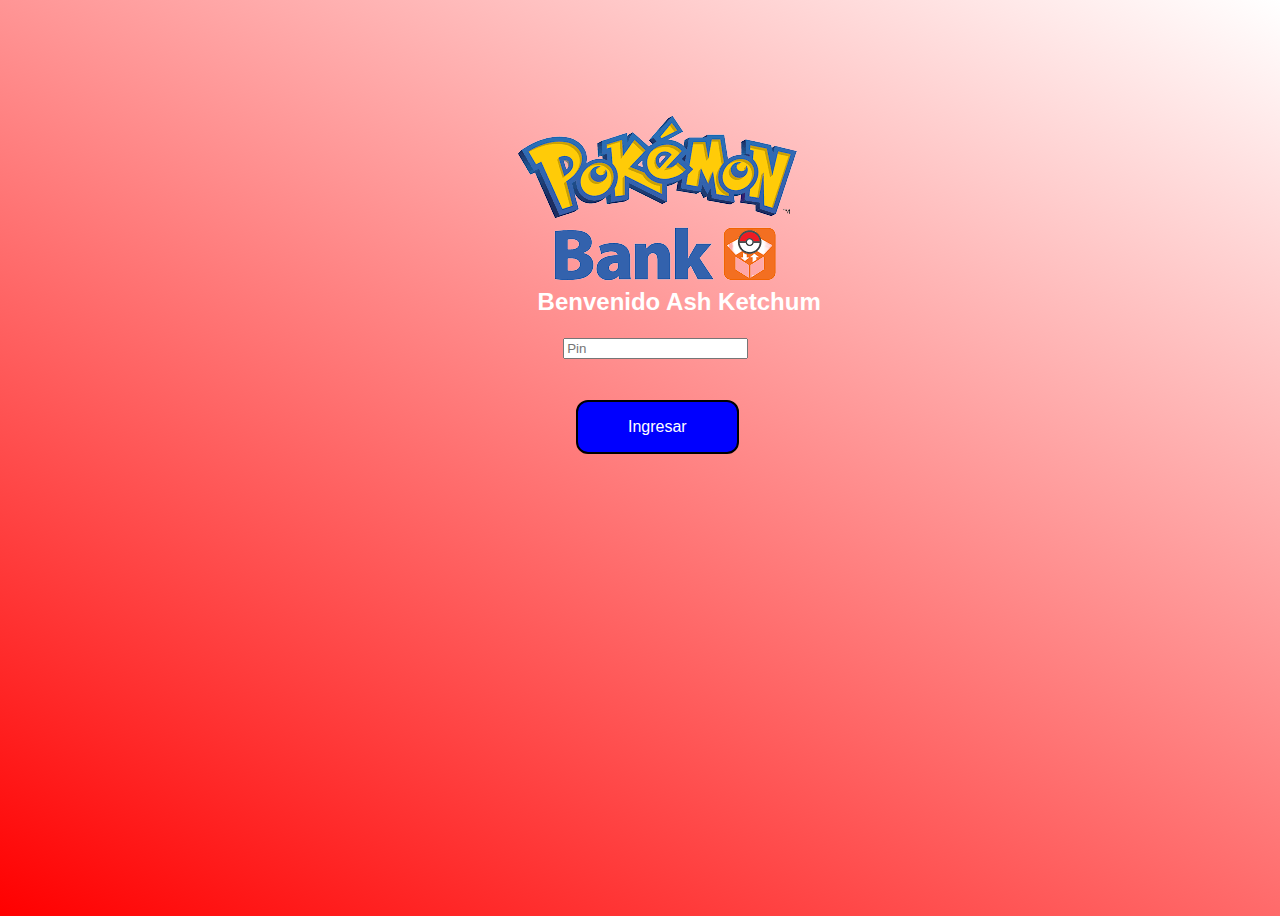
==== index.html @ 60936144 "Primer commit" ====
<!DOCTYPE html>
<html lang="en">
  <head>
    <meta charset="UTF-8" />
    <meta name="viewport" content="width=device-width, initial-scale=1.0" />
    <title>CM221973 LIC Fase 1</title>
    <link href="estilo.css" rel="stylesheet" type="text/css" />
    <link
      href="https://cdn.jsdelivr.net/npm/bootstrap@5.2.2/dist/css/bootstrap.min.css"
      rel="stylesheet"
      integrity="sha384-Zenh87qX5JnK2Jl0vWa8Ck2rdkQ2Bzep5IDxbcnCeuOxjzrPF/et3URy9Bv1WTRi"
      crossorigin="anonymous"
    />
  </head>
  <body>
    <div class="container-fluid"> <!--crea contenedor que ocupa el ancho completo del viewport, ocupa todo el ancho disponible en la ventana del navegador.-->
      <div id="img">
        <!--ALT texto alternativo, describe el contenido o la función de la imagen en caso de que la imagen no se pueda cargar correctamente o no esté disponible para el usuario-->
        <img src="img/imagenLogin.png" alt="user-login" />
        <div id="p1"> <!--El id p1 se usa para llamar el formato que está en el CSS-->
          <p1 class="text">Benvenido Ash Ketchum</p1>
        </div>
        <form method="post" action="menu/menu.html" id="frm">
          <div id="lab1">
            <br>
            <!-- <label for="contrasena"><b>Contraseña: </b></label> -->
            <input
              type="password"
              name="contrasena"
              id="contrasena"
              value=""
              placeholder="Pin"
              minlength="4"
              maxlength="4"
              required
            />
          </div>
          <div id="int1">
            <input class="button" type="submit" value="Ingresar" class="boton agregar" />
          </div>
        </form>
      </div>
    </div>
  </body>
</html>
---- estilo.css ----
/*boton agregar */
.button {
  background-color: blue;
  border-radius: 12px;
  border: none;
  color: white;
  padding: 16px 50px;
  text-align: center;
  font-size: 16px;
  border: 2px solid black;
}

.button:hover {
  background-color: yellow; /*color de fondo cuando se pasa el mouse en el botón*/
  color: blue; /*color de texto cuando se pasa el mouse en el botón*/
}

body {
  display: flex; /*modelo de diseño flexible (Flexbox)*/
  align-items: center; /*aplica al contenedor flex <body>, alinea verticalmente los elementos secundarios (elementos dentro del <body>) en el centro del contenedor*/
  justify-content: center; /*aplica al contenedor flex <body>, alinea horizontalmente los elementos secundarios (elementos dentro del <body>) en el centro del contenedor*/
  height: 100vh; /*altura del <body> al 100% del viewport height (altura de la ventana del navegador), el <body> ocupará toda la altura visible de la ventana del navegador*/
  font-family: Arial, Helvetica, sans-serif; /*establece la fuente para texto dentro del <body>. Si el navegador no encuentra la fuente Arial, utilizará Helvetica como alternativa, si no la fuente genérica sans-serif*/
  background: linear-gradient(27deg, #FF0000 0%, #FFFFFF 100%); /*fondo degradado para el <body> por función linear-gradient(). El degradado es de color rojo en un ángulo de 27 grados para el 0% del área, y cambia a color blanco para el 100% del área*/
}

.text {
  text-align: center;
  font-size: 1.5rem;
  font-weight: 600;
  color: #fff;
  margin-bottom: 25px;
}

div#img {
  position: absolute;
  top: 7em;
  left: 40vw;
  width: 6vw;
}

div#int1 {
  position: absolute;
  top: 18em;
  left: 5vw;
  width: 1vw;
}

div#lab1 {
  position: absolute;
  top: 13em;
  left: 4vw;
  width: 1vw;
}

div#p1 {
  position: absolute;
  top: 11em; /*11 veces el tamaño de la fuente actual desde la parte superior*/
  left: 2vw; /*6% del ancho de la ventana del navegador desde el borde izquierdo*/
  width: 100vw; /*ancho del elemento será el 1% del ancho de la ventana del navegador*/
}
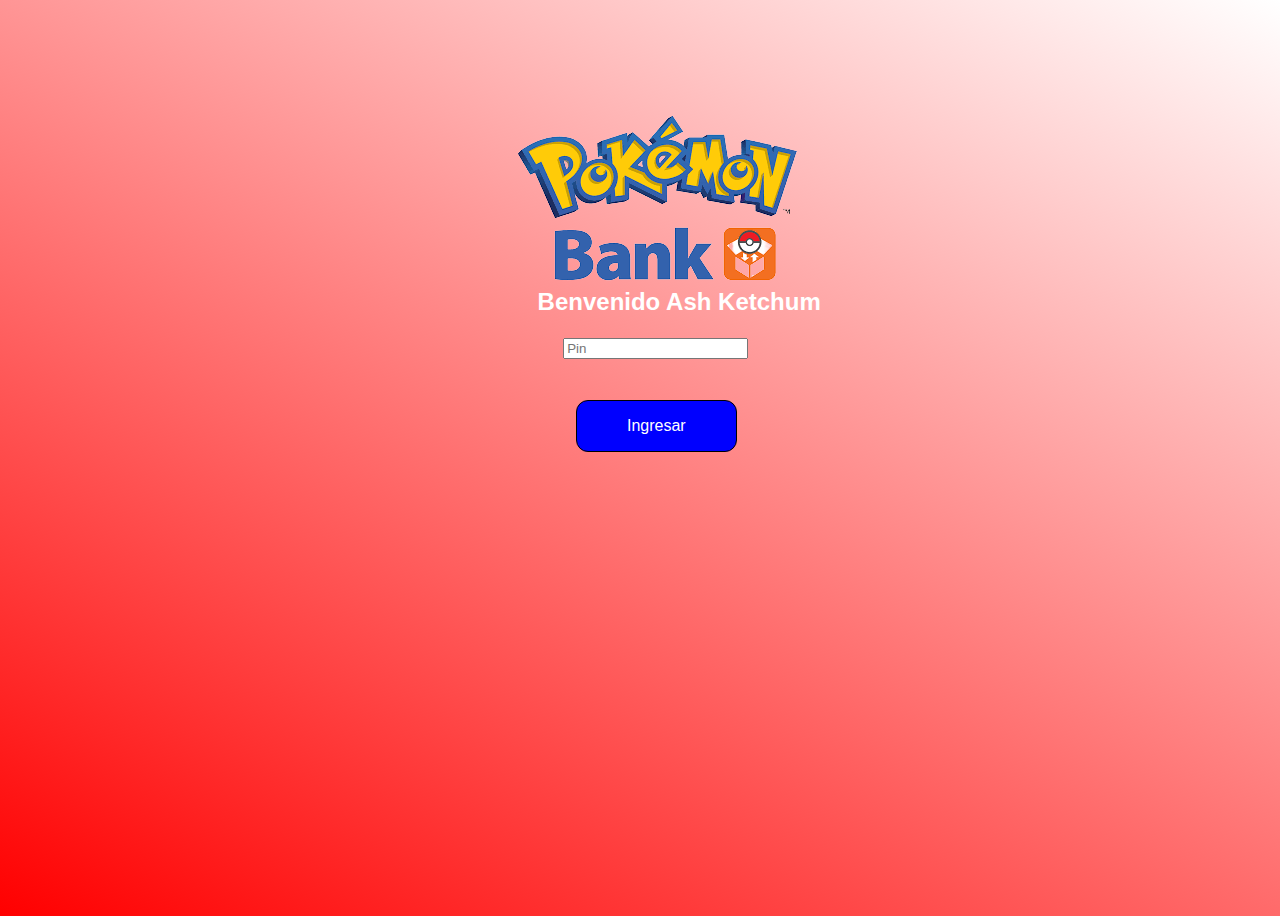
==== commit c8efa40a: "Separando CSS del Index" ====
--- a/index.html
+++ b/index.html
@@ -4,7 +4,7 @@
     <meta charset="UTF-8" />
     <meta name="viewport" content="width=device-width, initial-scale=1.0" />
     <title>CM221973 LIC Fase 1</title>
-    <link href="estilo.css" rel="stylesheet" type="text/css" />
+    <link href="menu/css/autoria/estilo.css" rel="stylesheet" type="text/css" />
     <link
       href="https://cdn.jsdelivr.net/npm/bootstrap@5.2.2/dist/css/bootstrap.min.css"
       rel="stylesheet"
--- a/menu/css/autoria/estilo.css
+++ b/menu/css/autoria/estilo.css
@@ -0,0 +1,61 @@
+/*boton agregar */
+.button {
+  background-color: blue;
+  border-radius: 12px;
+  border: none;
+  color: white;
+  padding: 16px 50px;
+  text-align: center;
+  font-size: 16px;
+  border: 1px solid black;
+}
+
+.button:hover {
+  background-color: yellow; /*color de fondo cuando se pasa el mouse en el botón*/
+  color: blue; /*color de texto cuando se pasa el mouse en el botón*/
+}
+
+body {
+  display: flex; /*modelo de diseño flexible (Flexbox)*/
+  align-items: center; /*aplica al contenedor flex <body>, alinea verticalmente los elementos secundarios (elementos dentro del <body>) en el centro del contenedor*/
+  justify-content: center; /*aplica al contenedor flex <body>, alinea horizontalmente los elementos secundarios (elementos dentro del <body>) en el centro del contenedor*/
+  height: 100vh; /*altura del <body> al 100% del viewport height (altura de la ventana del navegador), el <body> ocupará toda la altura visible de la ventana del navegador*/
+  font-family: Arial, Helvetica, sans-serif; /*establece la fuente para texto dentro del <body>. Si el navegador no encuentra la fuente Arial, utilizará Helvetica como alternativa, si no la fuente genérica sans-serif*/
+  background: linear-gradient(27deg, #FF0000 0%, #FFFFFF 100%); /*fondo degradado para el <body> por función linear-gradient(). El degradado es de color rojo en un ángulo de 27 grados para el 0% del área, y cambia a color blanco para el 100% del área*/
+}
+
+.text {
+  text-align: center;
+  font-size: 1.5rem;
+  font-weight: 600;
+  color: #fff;
+  margin-bottom: 25px;
+}
+
+div#img {
+  position: absolute;
+  top: 7em;
+  left: 40vw;
+  width: 6vw;
+}
+
+div#int1 {
+  position: absolute;
+  top: 18em;
+  left: 5vw;
+  width: 1vw;
+}
+
+div#lab1 {
+  position: absolute;
+  top: 13em;
+  left: 4vw;
+  width: 1vw;
+}
+
+div#p1 {
+  position: absolute;
+  top: 11em; /*11 veces el tamaño de la fuente actual desde la parte superior*/
+  left: 2vw; /*6% del ancho de la ventana del navegador desde el borde izquierdo*/
+  width: 100vw; /*ancho del elemento será el 1% del ancho de la ventana del navegador*/
+}
